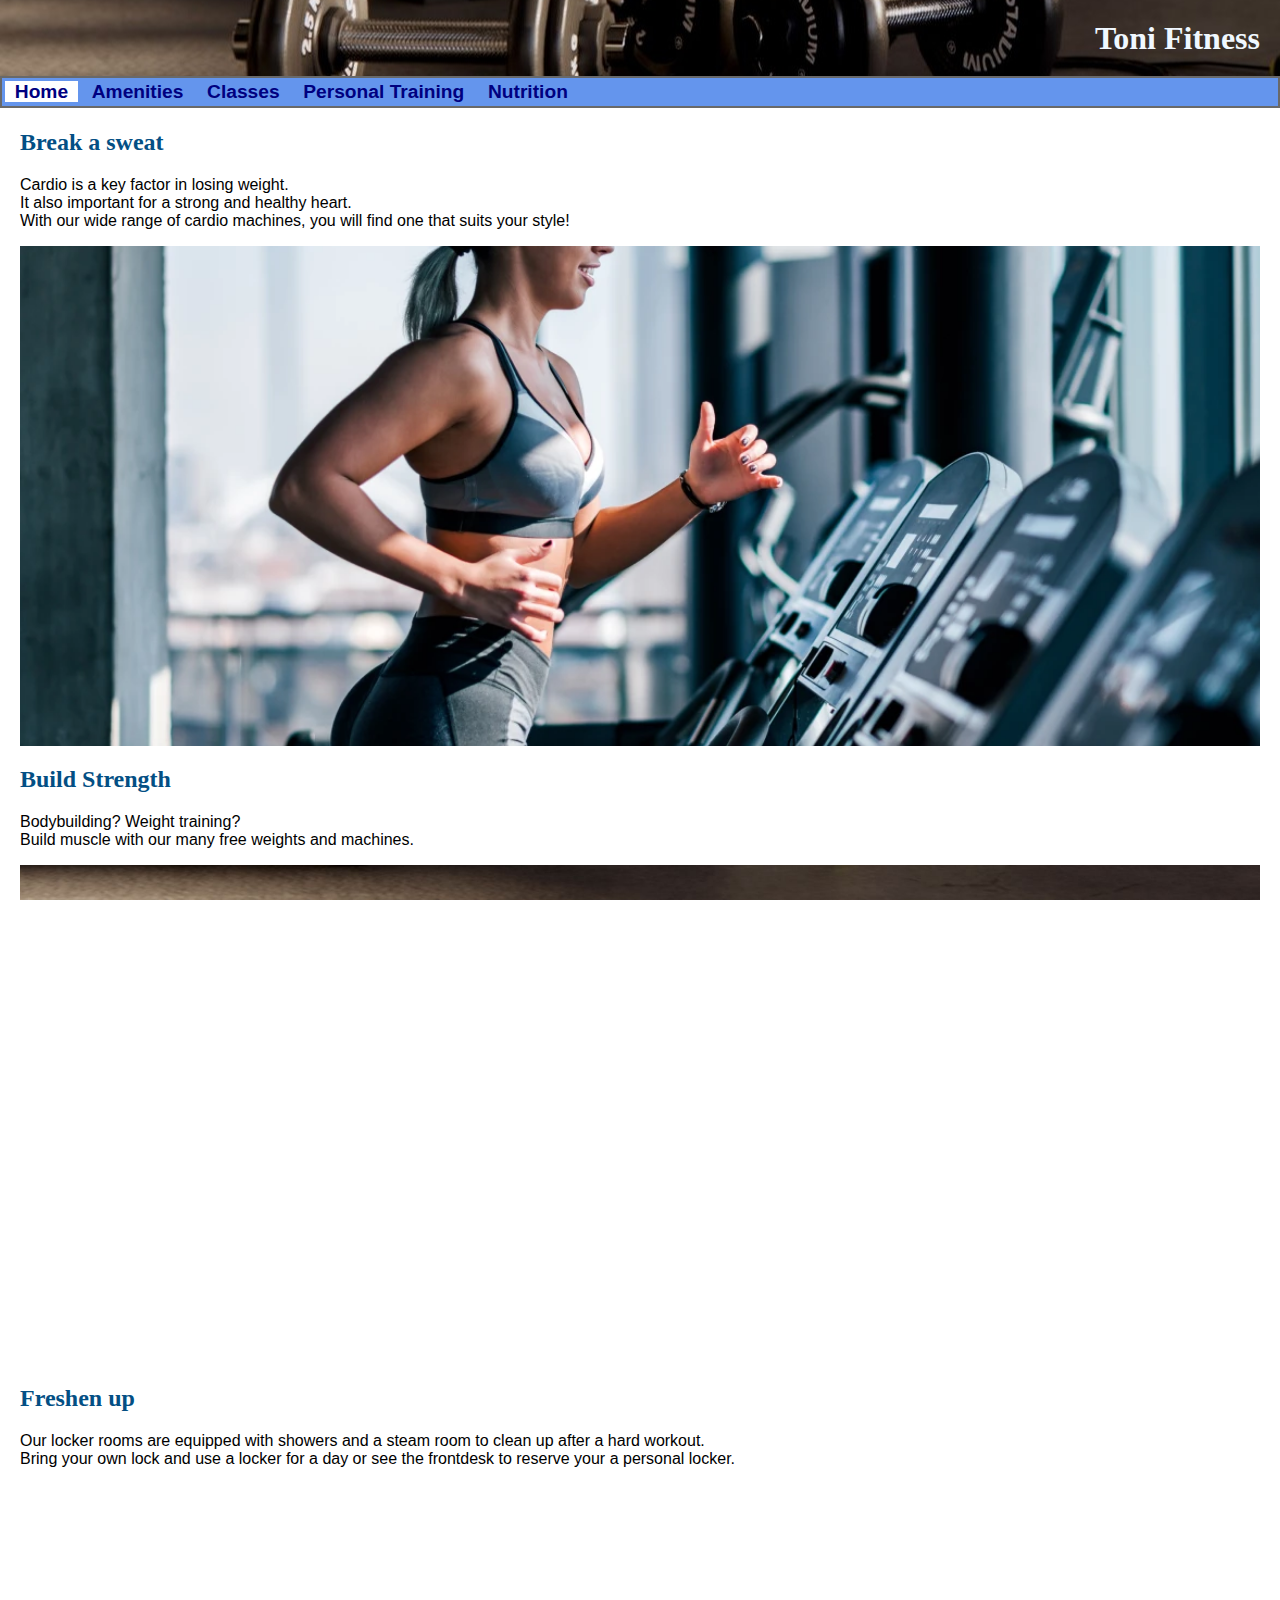
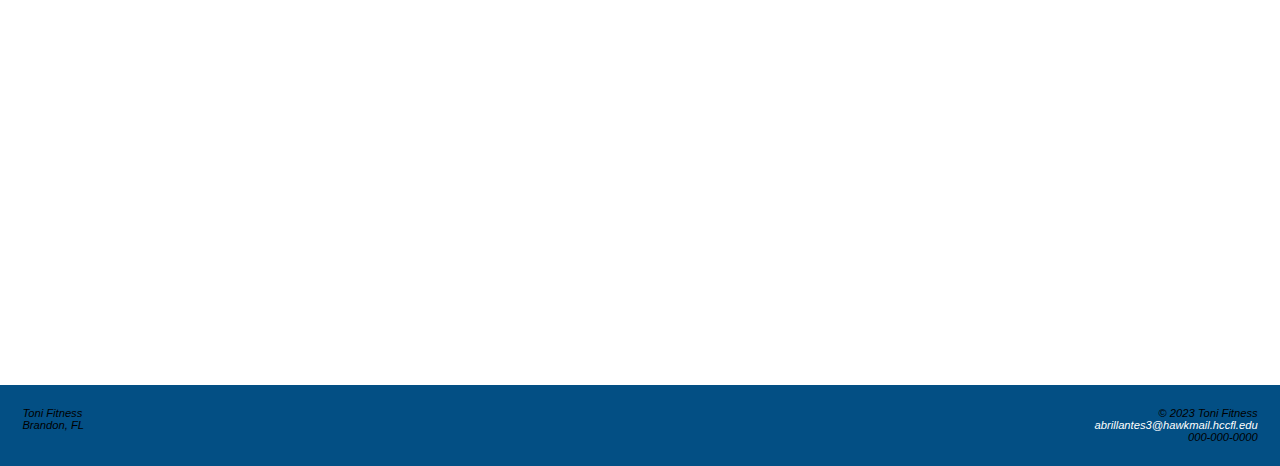
==== project/amenities.html @ 3b69758b "Add files via upload" ====
<!DOCTYPE html>
<html lang="en-us">
  
<head>
  <title>Toni Fitness</title>
  <meta charset="utf-8">
  <link rel="icon" href="ToniGymIcon.ico">
  <link rel="stylesheet" type ="text/css" href="tf.css">
  <meta name="viewport" conten="width=device-width,initial-scale=1.0">
  <link rel=" https://cdnjs.cloudflare.com/ajax/libs/font-awesome/4.7.0/css/font-awesome.min.css">
</head>
  
  
<body>
  <header>
  <h1>Toni Fitness</h1><a class="hmbgr" onclick="toggleNavBar()"><i class="fa fa-bars"></i>
  </header>
  <nav>
    <ul>
      <li><a href="index.html" style="background-color: white" title="Go Home">Home</a></li>
      <li><a href="amenities.html" title="Go to Amenities">Amenities</a></li>
      <li><a href="classes.html" title="Go to Classes">Classes</a></li>
     
      <li><a href="personaltraining.html" title="Go to Personal Training">Personal Training</a></li>
      <li><a href="nutrition.html" title="Go to Nutrition">Nutrition</a></li>
     
    </ul>
  </nav>


<main>
  
  
  <h2>Break a sweat</h3> <p>Cardio is a key factor in losing weight.<br> 
    It also important for a strong and healthy heart. <BR>
    With our wide range of cardio machines, you will find one that suits your style!</p>
  <div id="am1"></div> 
  <h2>Build Strength</h2>
    <p>Bodybuilding? Weight training? <br> Build muscle with our many free weights and machines.</p> 
  <div id="am2"></div>
  <h2>Freshen up</h2>
  <p> Our locker rooms are equipped with showers and a steam room to clean up after a hard workout. <br>
  Bring your own lock and use a locker for a day or see the frontdesk to reserve your a personal locker.</p> 
 
  <div id="am3"></div>

  
</main>
<footer>
  <p id="addy">
    Toni Fitness <br>
    Brandon, FL
  </p>
  <p id ="copy">
    &copy; 2023 Toni Fitness<br>
    <a href="mailto:abrillantes3@hawkmail.hccfl.edu" title="Send e-mail to abrillantes3@hawkmail.hccfl.edu">abrillantes3@hawkmail.hccfl.edu</a>
    <br>
    <span id="mobile"><a href="tel:000-000-0000">
      <i class="fa fa-phone"></i> 000-000-0000</a></span>
 <span id="desktop">000-000-0000</span>
  </p>
</footer>

 

  
</body>
</html>

<!--
Images and media - "treadmill" - Today.com
  "lockers" - https://www.mclconstruction.com/
  "banner" & "weights"- perfectgym.com
-->

<!-- Toni Fitness file created by Anthony Brillantes (c) 2023 -->
---- project/tf.css ----
*{ box-sizing: border-box; }
header, nav, main, footer {display: block; }

body{
    margin: 0;
    background-color: #034f84;
    color:black;
    font-family: Verdana, Arial, sans-serif;
}
/** change font**/
/* 
HEX: #92a8d1 light b

HEX: #034f84 dark b

HEX: #f7cac9 pink

HEX:  #f7786b d pink*/
header{
    background-color: #034f84;
    color: aliceblue;
    font-family: Georgia, 'Times New Roman', Times, serif;
    background-image: url(media/banner.jpg);
    background-position: left;
    background-repeat: no-repeat;
    text-align: right;
    margin: 0;
    padding-right: 10px;
}

h1{
    line-height: 76px;
    height: 76px;
    padding-right: 10px;
    margin: 0;
    
  }

h2{
    color: #034f84;
    font-family: Georgia, 'Times New Roman', Times, serif;

}

a{
    color:#f7cac9 ;

}

a:visited{
    color: #f7cac9;
    
}
a:hover{
    background-color: white;

}

nav{
    background-color: cornflowerblue;
    font-weight: bold;
    border-color: dimgrey;
    border-width: 2px;
    border-style: solid;
    padding: 0.2em;
    /*scrolling nav */
    position: -webkit-sticky;
    position: sticky;
    top: 0;
}

nav a{
    text-decoration: none;
    padding: 0;
    font-size: 1.2em;
    padding-left: 0.5em;
    padding-right: 0.5em;
}

nav a:link{
    color: navy;


}


nav a:visited {
  color:#034f84;
}
nav a:hover {
  color: #034f84 ;
}
nav ul {
  list-style-type: none; 
  margin: 0;
  padding: 0;
}
nav li {
  display: inline;
}
.menu-chosen {
  background-color: white
}

main {
  display: block;
  background-color: white;
  padding: 1px 20px;
}

footer{
  font-size: .70em;
  font-style: italic;
  padding: 0;
  background-color: white;
  color: black;
}
footer a {
  color: white;
  text-decoration: none;
}

footer a:hover{
  background-color: white;
  color: #050;
}
table {
  margin-left: auto;
  margin-right: auto;
  border-collapse: collapse;
}

th{
  padding: 5px;
  background: hsl(32, 25%, 40%);
  color: white;
}
td {
  padding:5px;
  border: 2px solid hsl(32, 25%, 65%);
  text-align: center;

}
tr:nth-child(even) {background-color: hsl(32,10%,95%);}
table tr:last-child td {border-bottom: 0; }
table tr td:first-child { border-left: 0; }
table tr td:last-child { border-right: 0; }

.leftJustify { text-align: left;}

.rightJustify { text-align:right;}
#homehero, #am1, #am2, #am3{
  /*set height*/
  height: 500px;

  /*parallax effect*/
  background-attachment:fixed;
  background-position: center;
  background-repeat: no-repeat;
  background-size: cover;
}


#homehero{ background-image: url(media/interiorgym1.png);}
#am1{ background-image: url(media/treadmill.webp);}
#am2 { background-image: url(media/equipment\ \(6\).jpg);}
#am3 {  background-image: url(media/lockers.jpg);}
.excursion {
  color: #050;
  font-size: 1.5em;
  font-size: italic;
  font-family: Georgia, serif;
}

.hero-text {
  text-align: center;
  position: absolute;
  top: 50%;
  left: 50%;
  transform: translate(-50%, -50%);
  color: navy;
  background-color: white;

}



a.hmbgr {
  background-color: #034f84;
  color: white; 
  padding: .95em;
  position: absolute;
  right: 0;
  top: 0;
  display: none;
}

a.hmbgr:hover {
  background-color: white;
    color: #034f84;
}

dt{
  font-weight: bold;
  color: hsl(32,25%,40%);
  border-bottom: 2px solid hsl(32,25%,40%);
  margin-left: 1em;
  margin-right: 1em;
}

dd{ margin-bottom: 1em;}

#mobile { display: none;}
#desktop { display: inline;}
@media only screen and (max-width: 768){
  h1 {
    line-height: 51px;
    padding-right: 1.75em;
    height: 51px;
    margin: 0;
    font-size: 1.5em;
  }
  nav { padding:0;}
  nav a{
    display: block;
    padding: .2em;
    font-size: 1em;  
  }
  nav ul{
    margin: 0;
    padding: 0;
  }

  nav li{
    display: block;
    text-align: center;
    margin: 0;
    padding: 0;
    border-bottom:  1px solid;

  }
  nav-li:last-child { border-bottom: 0px; }
  main{ padding: 0.4em;}
  #mobile{display: inline;}
  a.hmbgr { display:block; }
  #desktop{ display: none; }
  #homehero, #am1, #am2, #am3 { display: none;}
}

#addy{
  text-align: left;
  float: left;
  margin: 0;
  padding: 2em;
}

#copy{
  text-align: right;
  float: right;
  margin: 0;
  padding: 2em;
}


.grid-container{
  display: inline-grid;
  margin-left: auto;
  margin-right: auto;
  grid-template-columns: auto auto;
  background-color: hsl(32, 10%, 95%);
  padding: 10px;
  grid-column-gap: 5px;
  grid-row-gap: 10px;

}
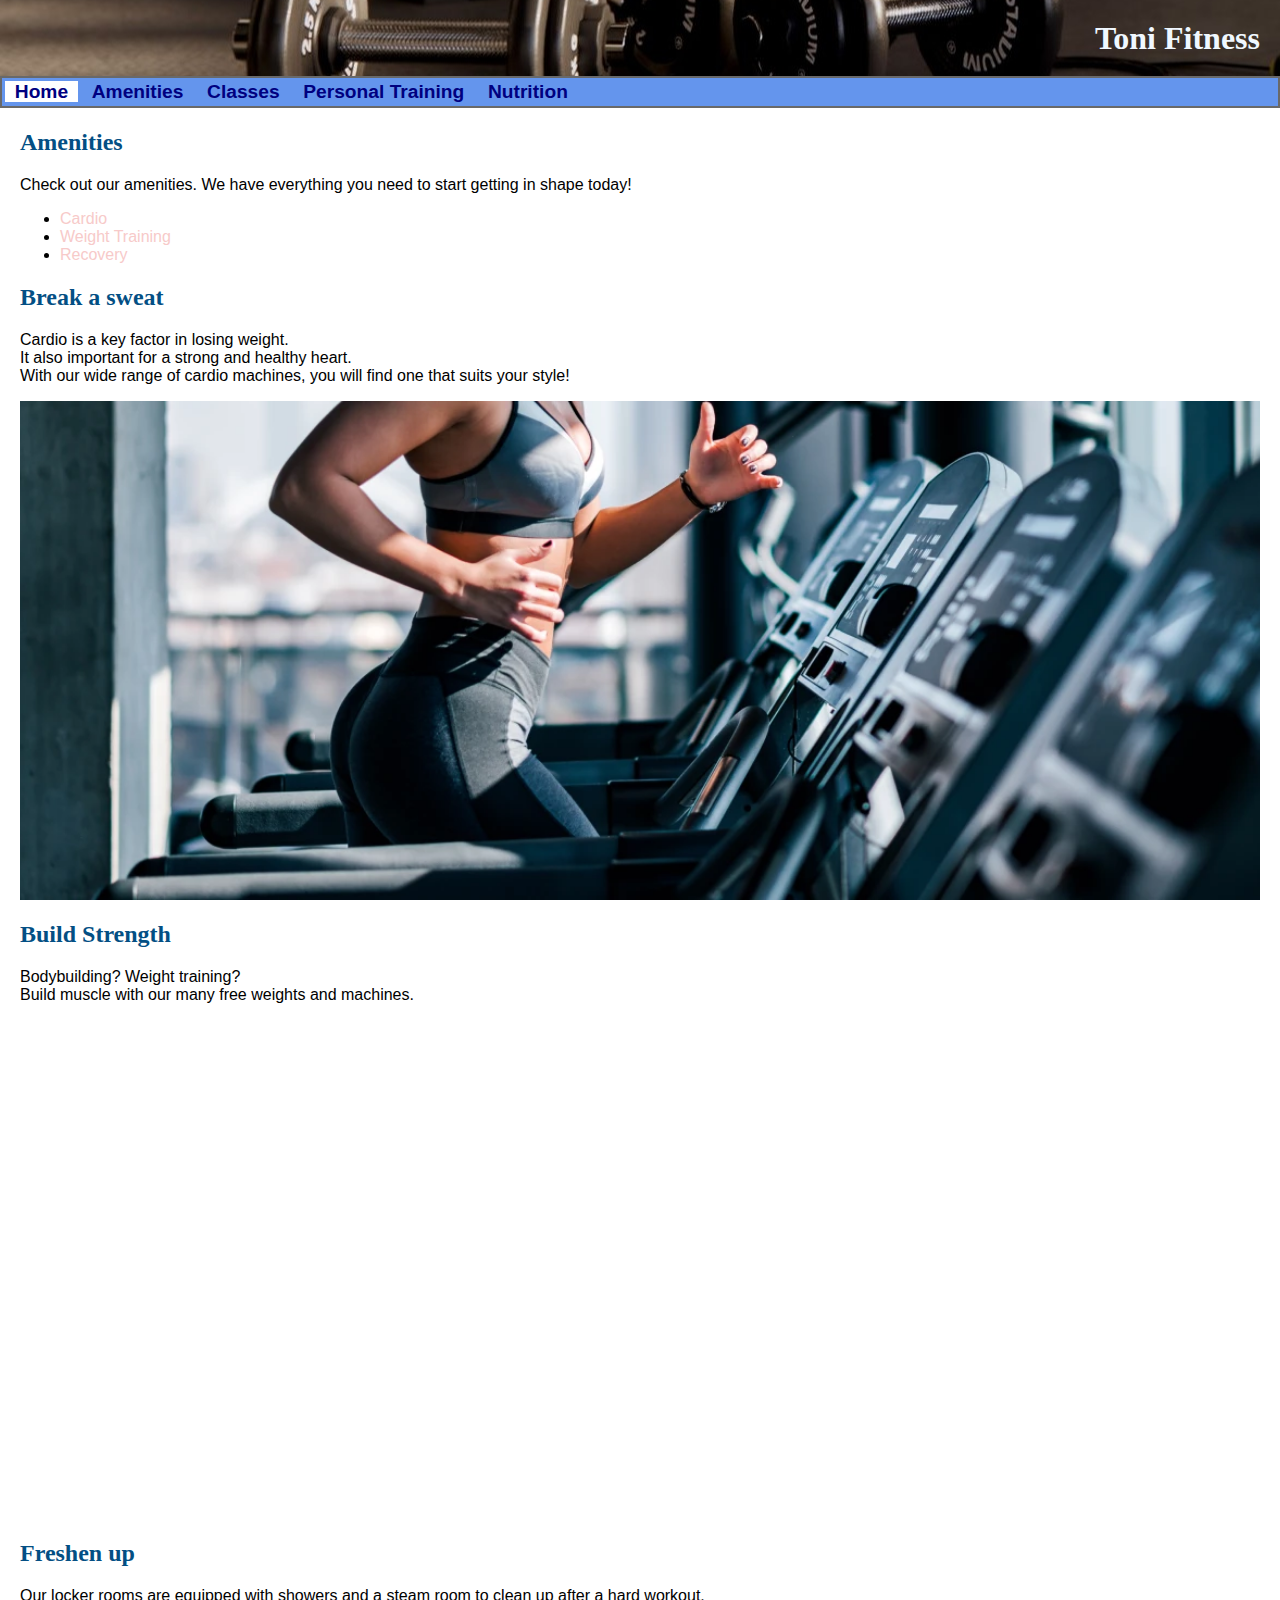
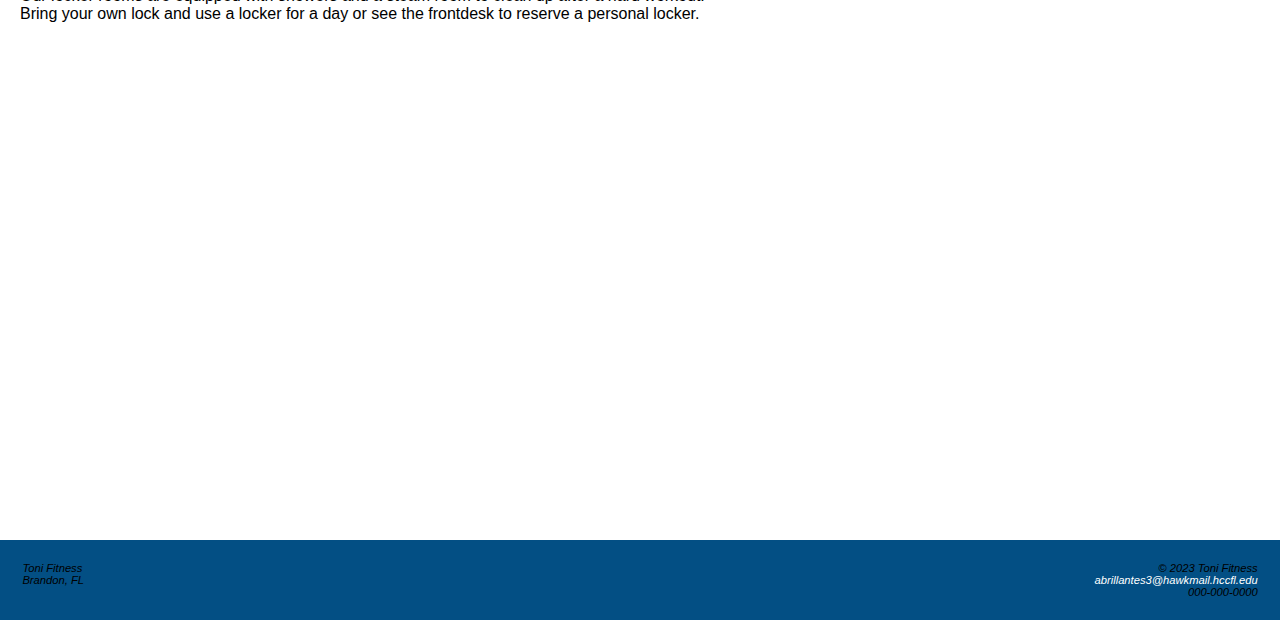
==== commit 73be3f2f: "Add files via upload" ====
--- a/project/amenities.html
+++ b/project/amenities.html
@@ -6,30 +6,36 @@
   <meta charset="utf-8">
   <link rel="icon" href="ToniGymIcon.ico">
   <link rel="stylesheet" type ="text/css" href="tf.css">
-  <meta name="viewport" conten="width=device-width,initial-scale=1.0">
-  <link rel=" https://cdnjs.cloudflare.com/ajax/libs/font-awesome/4.7.0/css/font-awesome.min.css">
+  <meta name="viewport" content="width=device-width,initial-scale=1.0">
+  <link rel="stylesheet" type="text/css" href=" https://cdnjs.cloudflare.com/ajax/libs/font-awesome/4.7.0/css/font-awesome.min.css">
 </head>
-  
   
 <body>
   <header>
-  <h1>Toni Fitness</h1><a class="hmbgr" onclick="toggleNavBar()"><i class="fa fa-bars"></i>
+  <h1>Toni Fitness</h1><a class="hmbgr"><i class="fa fa-bars"></i></a>
+  
   </header>
-  <nav>
-    <ul>
-      <li><a href="index.html" style="background-color: white" title="Go Home">Home</a></li>
-      <li><a href="amenities.html" title="Go to Amenities">Amenities</a></li>
-      <li><a href="classes.html" title="Go to Classes">Classes</a></li>
-     
-      <li><a href="personaltraining.html" title="Go to Personal Training">Personal Training</a></li>
-      <li><a href="nutrition.html" title="Go to Nutrition">Nutrition</a></li>
-     
-    </ul>
-  </nav>
+
+<nav> 
+  <ul>
+    <li><a href="index.html" style="background-color: white" title="Go Home">Home</a></li>
+    <li><a href="amenities.html" title="Go to Amenities">Amenities</a></li>
+    <li><a href="classes.html" title="Go to Classes">Classes</a></li>
+    <li><a href="personaltraining.html" title="Go to Personal Training">Personal Training</a></li>
+    <li><a href="nutrition.html" title="Go to Nutrition">Nutrition</a></li>
+   
+  </ul>
+</nav>
 
 
 <main>
-  
+  <h2>Amenities</h2>
+    <p>Check out our amenities. We have everything you need to start getting in shape today!</p>
+    <ul>
+      <li><a>Cardio</a></li>
+      <li><a>Weight Training</a></li>
+      <li><a>Recovery</a></li>
+    </ul>
   
   <h2>Break a sweat</h3> <p>Cardio is a key factor in losing weight.<br> 
     It also important for a strong and healthy heart. <BR>
@@ -40,7 +46,7 @@
   <div id="am2"></div>
   <h2>Freshen up</h2>
   <p> Our locker rooms are equipped with showers and a steam room to clean up after a hard workout. <br>
-  Bring your own lock and use a locker for a day or see the frontdesk to reserve your a personal locker.</p> 
+  Bring your own lock and use a locker for a day or see the frontdesk to reserve a personal locker.</p> 
  
   <div id="am3"></div>
 
